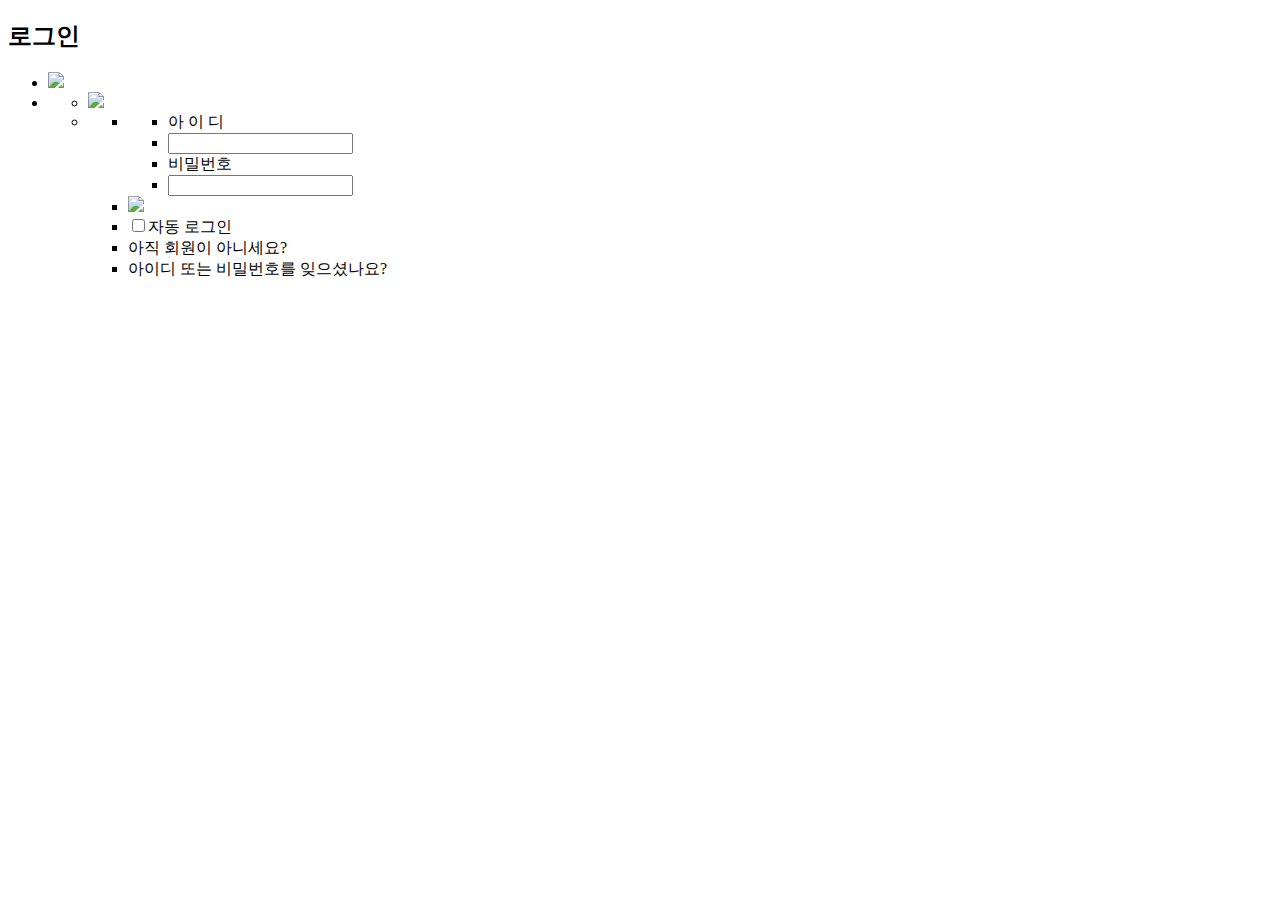
==== index.html @ 478c5e1d "Add files via upload" ====
<!DOCTYPE html>
<html>
<head>
    <meta charset="UTF-8">
    <title>Login</title>
    <link rel="stylesheet" href="css/style.css">
</head>
<body>
    <h2>로그인</h2>
    <div id="lg_b">
        <ul>
            <li id="top"><img src="img/login_img.gif"></li>
            <li>
                <ul>
                    <li><img src="img/login_img02.gif"></li>
                    <li>
                        <ul id="right">
                            <li>
                                <ul>
                                    <li id="name">아 이 디</li>
                                    <li><input id="value" type="text"></li>
                                </ul>
                                <ul id="pw">
                                    <li id="name">비밀번호</li>
                                    <li><input id="value" type="password"></li>
                                </ul>
                            </li>    
                            <li id="btn"><img src="img/btn_login.gif"></li>
                        </ul>                        
                        <ul id="auto">
                           <li>
                               <input type="checkbox">자동 로그인
                           </li>
                        </ul>
                        <ul id="under">
                            <li class="bottom">아직 회원이 아니세요?</li>
                            <li class="bottom">아이디 또는 비밀번호를 잊으셨나요?</li>
                        </ul>
                    </li>                    
                </ul>
            </li>
        </ul>
    </div>
</body>
</html>
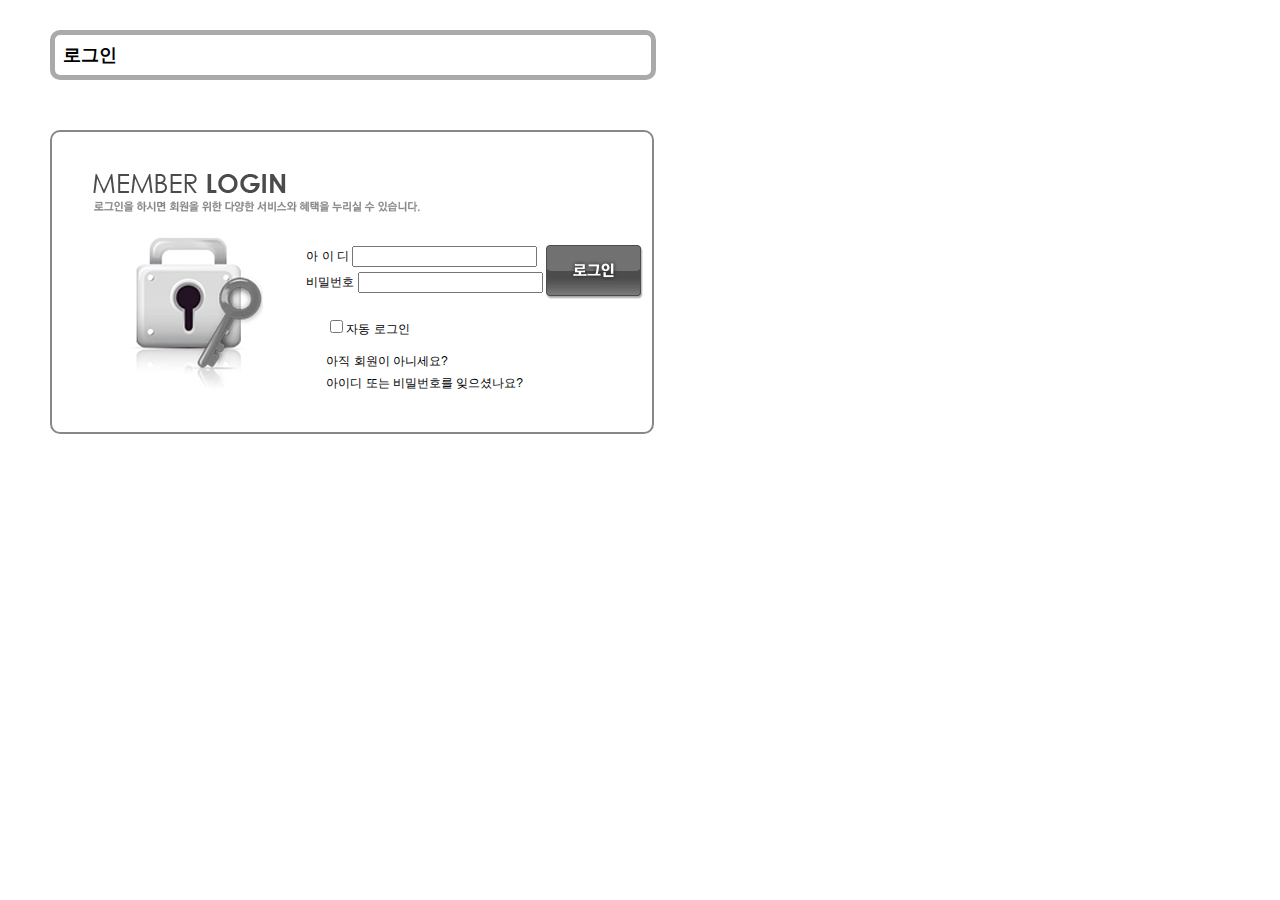
==== commit a71a4981: "Update index.html" ====
--- a/index.html
+++ b/index.html
@@ -17,12 +17,12 @@
                         <ul id="right">
                             <li>
                                 <ul>
-                                    <li id="name">아 이 디</li>
-                                    <li><input id="value" type="text"></li>
+                                    <li class="name">아 이 디</li>
+                                    <li><input class="value" type="text"></li>
                                 </ul>
                                 <ul id="pw">
-                                    <li id="name">비밀번호</li>
-                                    <li><input id="value" type="password"></li>
+                                    <li class="name">비밀번호</li>
+                                    <li><input class="value" type="password"></li>
                                 </ul>
                             </li>    
                             <li id="btn"><img src="img/btn_login.gif"></li>
@@ -42,4 +42,4 @@
         </ul>
     </div>
 </body>
-</html>+</html>
--- a/css/style.css
+++ b/css/style.css
@@ -0,0 +1,55 @@
+body{
+    margin: 0; padding: 0;
+    font-family: sans-serif;
+    font-size: 12px;
+}
+h2{
+    width: 580px;
+    padding: 8px;
+    margin: 30px 0 0 50px;
+    border: 5px solid #aaaaaa;
+    border-radius: 10px;
+}
+li {
+    display: inline-block;
+    vertical-align: middle;
+}
+#lg_b {
+    margin: 50px 0 0 50px;
+    width: 600px;
+    height: 300px;
+    border: 2px solid #888888;
+    border-radius: 10px;
+}/*login box*/
+#pw {
+    margin: 5px 0 7px 0;
+}
+#top {
+    margin: 30px 0 20px 0;
+}
+#value {
+    width: 120px;
+}
+#name {
+    width: 50px;
+}
+#right {
+    margin-top: 5px;
+    padding: 0;
+}
+#under {
+    padding: 15px 0 0 60px;
+    list-style-type: disc;  
+}
+#auto {
+    margin: 15px 0 0 20px;
+}
+#btn {
+    display: inline-block;
+    margin-left: 0;
+}
+.bottom {
+    list-style-type: circle;
+    margin-bottom: 5px;
+    display: block;
+}
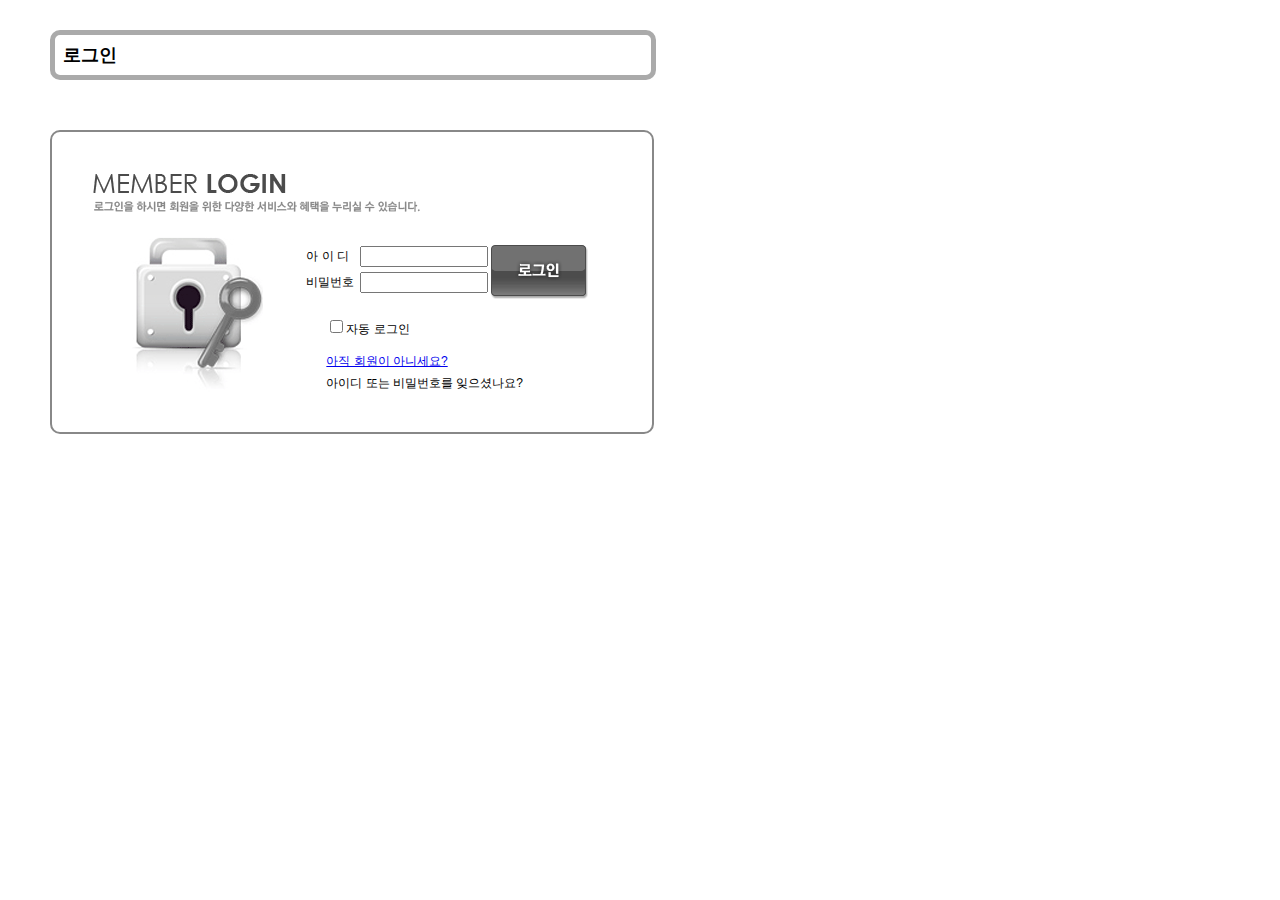
==== commit 9d91c7ff: "Update index.html" ====
--- a/index.html
+++ b/index.html
@@ -33,7 +33,7 @@
                            </li>
                         </ul>
                         <ul id="under">
-                            <li class="bottom">아직 회원이 아니세요?</li>
+                            <li class="bottom"><a href="join.html">아직 회원이 아니세요?</a></li>
                             <li class="bottom">아이디 또는 비밀번호를 잊으셨나요?</li>
                         </ul>
                     </li>                    
--- a/css/style.css
+++ b/css/style.css
@@ -27,10 +27,10 @@
 #top {
     margin: 30px 0 20px 0;
 }
-#value {
+.value {
     width: 120px;
 }
-#name {
+.name {
     width: 50px;
 }
 #right {
@@ -38,8 +38,7 @@
     padding: 0;
 }
 #under {
-    padding: 15px 0 0 60px;
-    list-style-type: disc;  
+    padding: 15px 0 0 60px; 
 }
 #auto {
     margin: 15px 0 0 20px;
@@ -49,7 +48,6 @@
     margin-left: 0;
 }
 .bottom {
-    list-style-type: circle;
     margin-bottom: 5px;
     display: block;
 }
